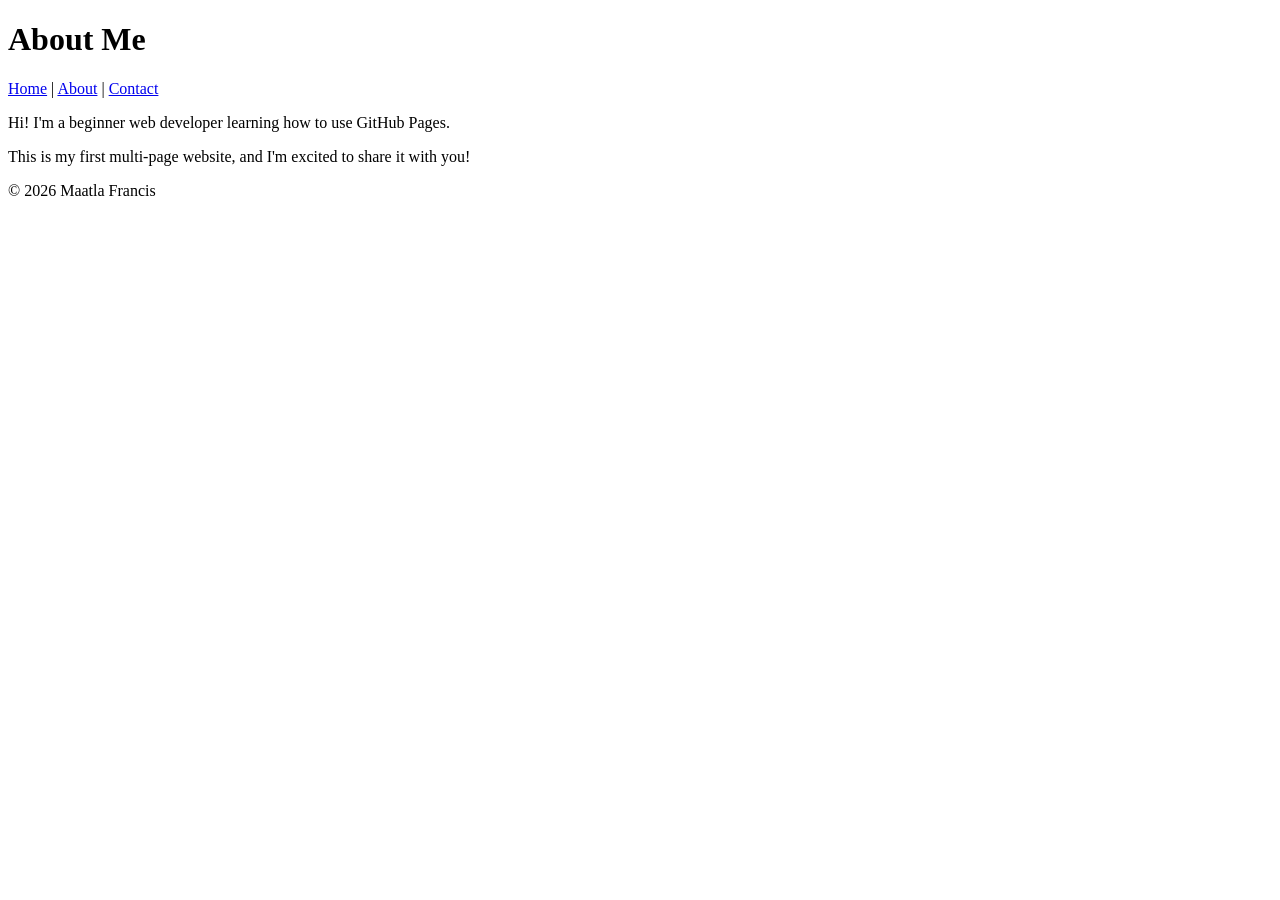
==== about.html @ 666227c8 "Add files via upload" ====
<!DOCTYPE html>
<html lang="en">
<head>
    <meta charset="UTF-8">
    <meta name="viewport" content="width=device-width, initial-scale=1.0">
    <title>About Me</title>
</head>
<body>
    <header>
        <h1>About Me</h1>
        <nav>
            <a href="index.html">Home</a> |
            <a href="about.html">About</a> |
            <a href="contact.html">Contact</a>
        </nav>
    </header>

    <main>
        <p>Hi! I'm a beginner web developer learning how to use GitHub Pages.</p>
        <p>This is my first multi-page website, and I'm excited to share it with you!</p>
    </main>

    <footer>
        <p>&copy; 2026 Maatla Francis</p>
    </footer>
</body>
</html>
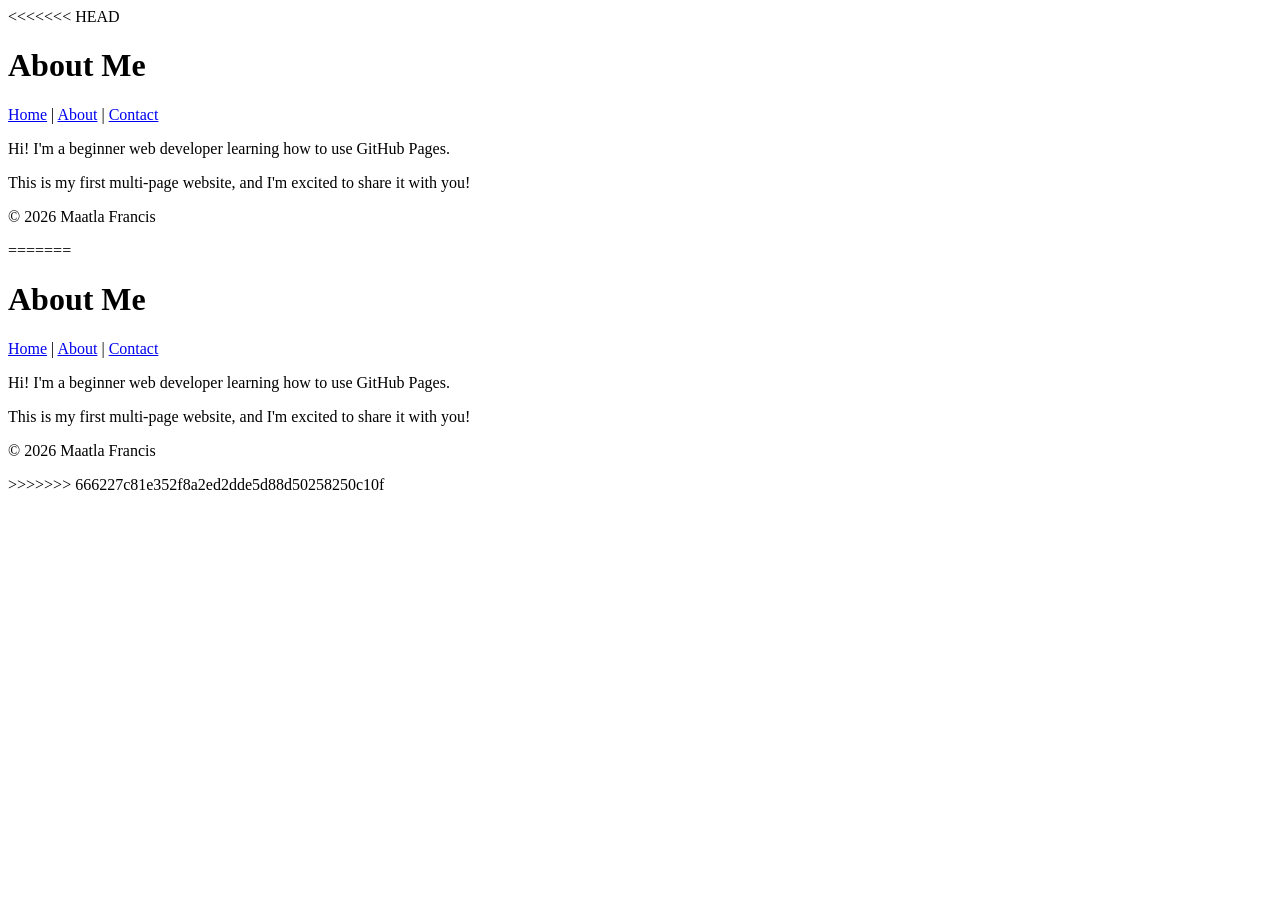
==== commit cc3a25e9: "Fixed merge conflict" ====
--- a/about.html
+++ b/about.html
@@ -1,27 +1,57 @@
-<!DOCTYPE html>
-<html lang="en">
-<head>
-    <meta charset="UTF-8">
-    <meta name="viewport" content="width=device-width, initial-scale=1.0">
-    <title>About Me</title>
-</head>
-<body>
-    <header>
-        <h1>About Me</h1>
-        <nav>
-            <a href="index.html">Home</a> |
-            <a href="about.html">About</a> |
-            <a href="contact.html">Contact</a>
-        </nav>
-    </header>
-
-    <main>
-        <p>Hi! I'm a beginner web developer learning how to use GitHub Pages.</p>
-        <p>This is my first multi-page website, and I'm excited to share it with you!</p>
-    </main>
-
-    <footer>
-        <p>&copy; 2026 Maatla Francis</p>
-    </footer>
-</body>
-</html>
+<<<<<<< HEAD
+<!DOCTYPE html>
+<html lang="en">
+<head>
+    <meta charset="UTF-8">
+    <meta name="viewport" content="width=device-width, initial-scale=1.0">
+    <title>About Me</title>
+</head>
+<body>
+    <header>
+        <h1>About Me</h1>
+        <nav>
+            <a href="index.html">Home</a> |
+            <a href="about.html">About</a> |
+            <a href="contact.html">Contact</a>
+        </nav>
+    </header>
+
+    <main>
+        <p>Hi! I'm a beginner web developer learning how to use GitHub Pages.</p>
+        <p>This is my first multi-page website, and I'm excited to share it with you!</p>
+    </main>
+
+    <footer>
+        <p>&copy; 2026 Maatla Francis</p>
+    </footer>
+</body>
+</html>
+=======
+<!DOCTYPE html>
+<html lang="en">
+<head>
+    <meta charset="UTF-8">
+    <meta name="viewport" content="width=device-width, initial-scale=1.0">
+    <title>About Me</title>
+</head>
+<body>
+    <header>
+        <h1>About Me</h1>
+        <nav>
+            <a href="index.html">Home</a> |
+            <a href="about.html">About</a> |
+            <a href="contact.html">Contact</a>
+        </nav>
+    </header>
+
+    <main>
+        <p>Hi! I'm a beginner web developer learning how to use GitHub Pages.</p>
+        <p>This is my first multi-page website, and I'm excited to share it with you!</p>
+    </main>
+
+    <footer>
+        <p>&copy; 2026 Maatla Francis</p>
+    </footer>
+</body>
+</html>
+>>>>>>> 666227c81e352f8a2ed2dde5d88d50258250c10f
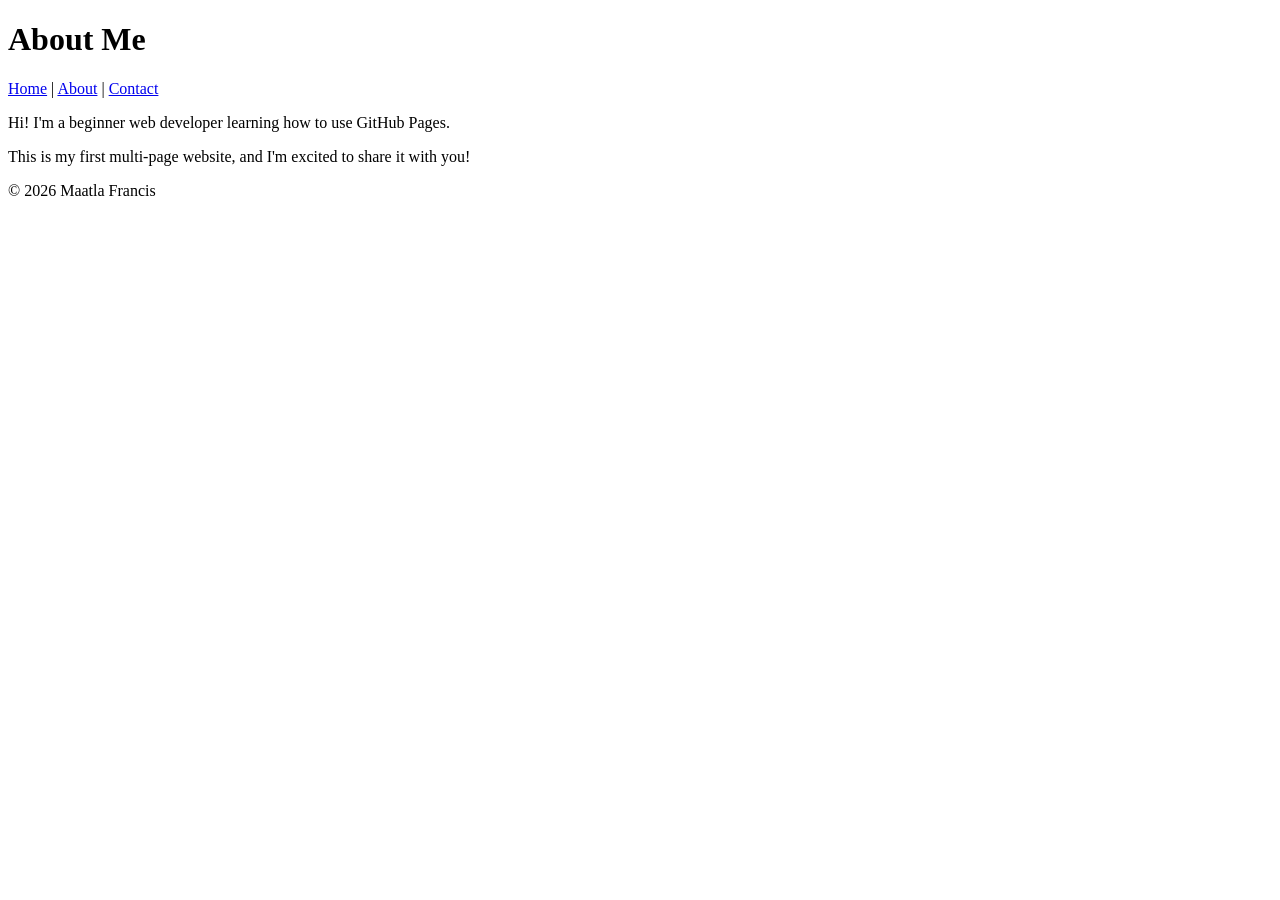
==== commit de82967c: "added about and contact pages with navigation" ====
--- a/about.html
+++ b/about.html
@@ -1,10 +1,9 @@
-<<<<<<< HEAD
 <!DOCTYPE html>
 <html lang="en">
 <head>
     <meta charset="UTF-8">
     <meta name="viewport" content="width=device-width, initial-scale=1.0">
-    <title>About Me</title>
+    <title>about Me</title>
 </head>
 <body>
     <header>
@@ -26,32 +25,4 @@
     </footer>
 </body>
 </html>
-=======
-<!DOCTYPE html>
-<html lang="en">
-<head>
-    <meta charset="UTF-8">
-    <meta name="viewport" content="width=device-width, initial-scale=1.0">
-    <title>About Me</title>
-</head>
-<body>
-    <header>
-        <h1>About Me</h1>
-        <nav>
-            <a href="index.html">Home</a> |
-            <a href="about.html">About</a> |
-            <a href="contact.html">Contact</a>
-        </nav>
-    </header>
 
-    <main>
-        <p>Hi! I'm a beginner web developer learning how to use GitHub Pages.</p>
-        <p>This is my first multi-page website, and I'm excited to share it with you!</p>
-    </main>
-
-    <footer>
-        <p>&copy; 2026 Maatla Francis</p>
-    </footer>
-</body>
-</html>
->>>>>>> 666227c81e352f8a2ed2dde5d88d50258250c10f
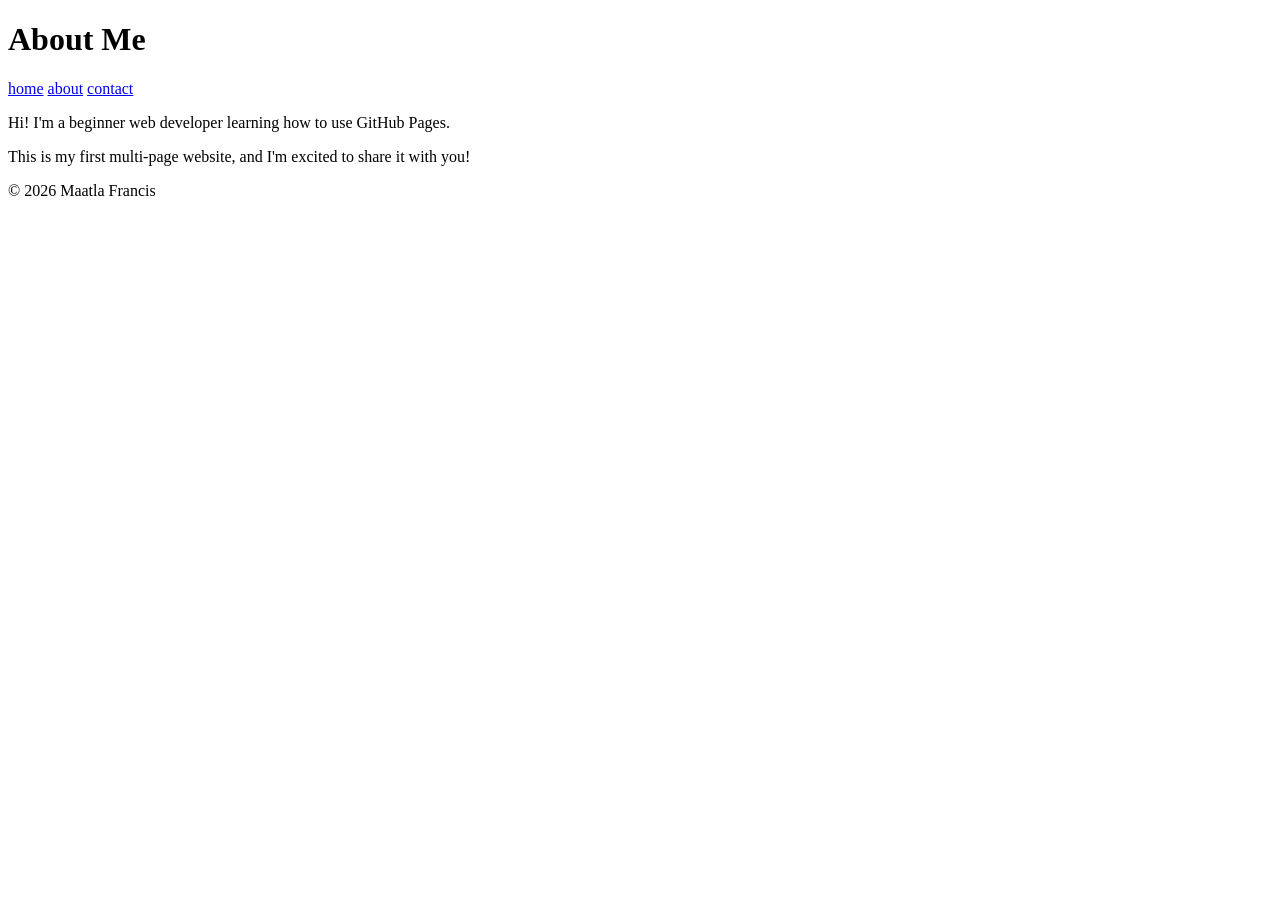
==== commit 53fb1da7: "Added about and contact pages with navigation" ====
--- a/about.html
+++ b/about.html
@@ -9,9 +9,9 @@
     <header>
         <h1>About Me</h1>
         <nav>
-            <a href="index.html">Home</a> |
-            <a href="about.html">About</a> |
-            <a href="contact.html">Contact</a>
+            <a href="index.html">home</a> 
+            <a href="about.html">about</a> 
+            <a href="contact.html">contact</a>
         </nav>
     </header>
 
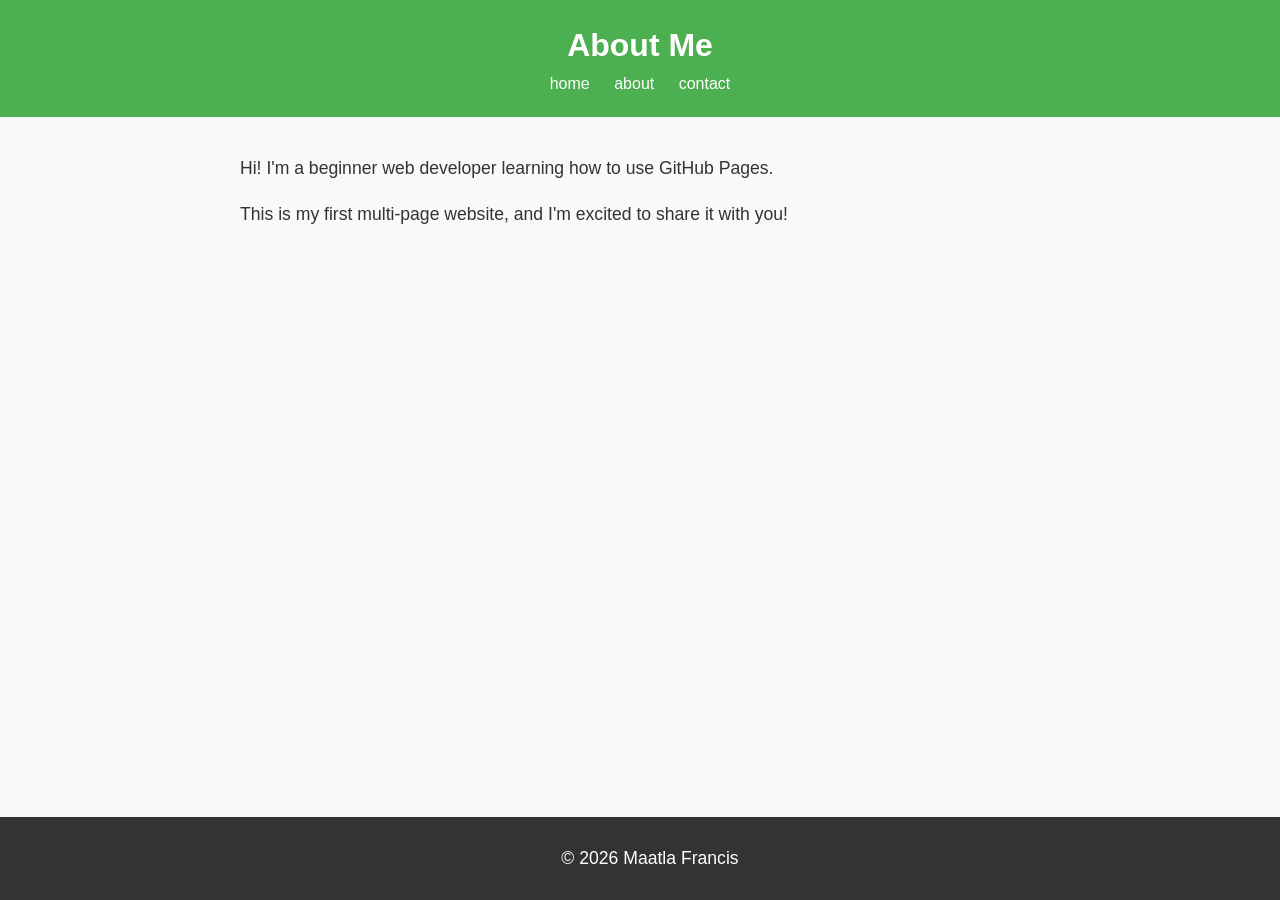
==== commit efc47e4a: "Added Css3 styling to the website" ====
--- a/about.html
+++ b/about.html
@@ -4,6 +4,7 @@
     <meta charset="UTF-8">
     <meta name="viewport" content="width=device-width, initial-scale=1.0">
     <title>about Me</title>
+    <link rel="stylesheet" href="styles.css">
 </head>
 <body>
     <header>
--- a/styles.css
+++ b/styles.css
@@ -0,0 +1,70 @@
+body {
+    font-family: Arial, sans-serif;
+    color: #333;
+    background-color: #f9f9f9;
+    margin: 0;
+    padding: 0;
+    line-height: 1.6;
+}
+header {
+    background-color: #4CAF50;
+    color: white;
+    padding: 20px;
+    text-align: center;
+}
+
+header h1 {
+    margin: 0;
+}
+
+nav a {
+    color: white;
+    text-decoration: none;
+    margin: 0 10px;
+}
+
+nav a:hover {
+    text-decoration: underline;
+}
+main {
+    padding: 20px;
+    max-width: 800px;
+    margin: 0 auto;
+}
+
+main img {
+    max-width: 100%;
+    height: auto;
+    display: block;
+    margin: 20px 0;
+}
+footer {
+    background-color: #333;
+    color: white;
+    text-align: center;
+    padding: 10px;
+    position: fixed;
+    bottom: 0;
+    width: 100%;
+}
+p {
+    font-size: 1.1em;
+}
+
+a {
+    color: #4CAF50;
+    text-decoration: none;
+}
+
+a:hover {
+    text-decoration: underline;
+}
+img {
+    border: 5px solid #4CAF50;
+    border-radius: 10px;
+}
+main a[href^="mailto:"] {
+    color: #ff5722;
+    font-weight: bold;
+}
+
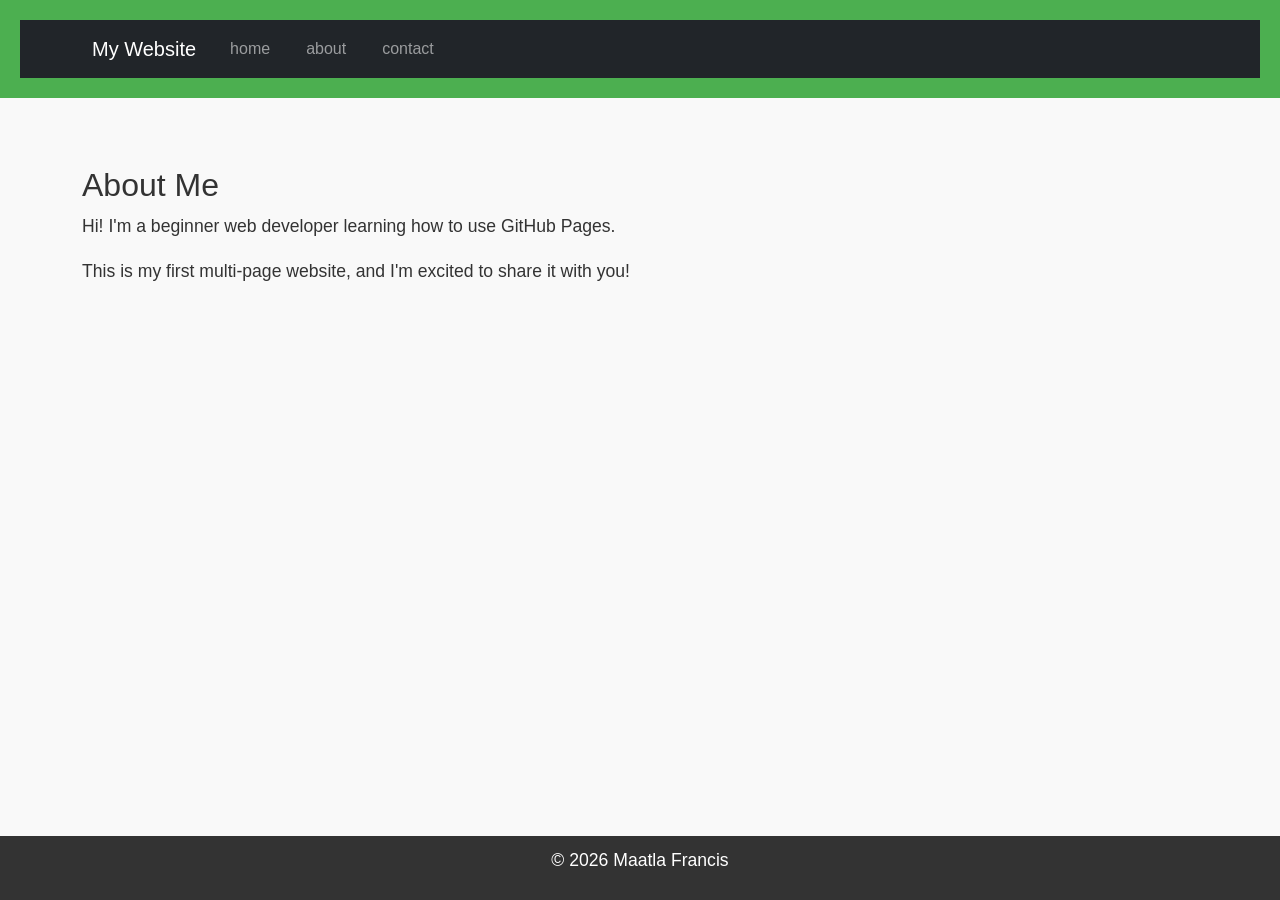
==== commit 930d952c: "Added Bootstrap framework for styling and layout" ====
--- a/about.html
+++ b/about.html
@@ -4,19 +4,40 @@
     <meta charset="UTF-8">
     <meta name="viewport" content="width=device-width, initial-scale=1.0">
     <title>about Me</title>
+    <!-- Bootstrap CSS -->
+<link href="https://cdn.jsdelivr.net/npm/bootstrap@5.3.0/dist/css/bootstrap.min.css" rel="stylesheet">
+    <!-- Custom CSS -->
+
     <link rel="stylesheet" href="styles.css">
 </head>
 <body>
-    <header>
-        <h1>About Me</h1>
-        <nav>
-            <a href="index.html">home</a> 
-            <a href="about.html">about</a> 
-            <a href="contact.html">contact</a>
-        </nav>
-    </header>
+<header>
+    <nav class="navbar navbar-expand-lg navbar-dark bg-dark">
+        <div class="container">
+            <a class="navbar-brand" href="index.html">My Website</a>
+            <button class="navbar-toggler" type="button" data-bs-toggle="collapse" data-bs-target="#navbarNav">
+                <span class="navbar-toggler-icon"></span>
+            </button>
+            <div class="collapse navbar-collapse" id="navbarNav">
+                <ul class="navbar-nav">
+                    <li class="nav-item">
+                        <a class="nav-link" href="index.html">home</a>
+                    </li>
+                    <li class="nav-item">
+                        <a class="nav-link" href="about.html">about</a>
+                    </li>
+                    <li class="nav-item">
+                        <a class="nav-link" href="contact.html">contact</a>
+                    </li>
+                </ul>
+            </div>
+        </div>
+    </nav>
+</header>
 
-    <main>
+
+    <main class="container my-5">
+        <h2>About Me</h2>
         <p>Hi! I'm a beginner web developer learning how to use GitHub Pages.</p>
         <p>This is my first multi-page website, and I'm excited to share it with you!</p>
     </main>
@@ -24,6 +45,14 @@
     <footer>
         <p>&copy; 2026 Maatla Francis</p>
     </footer>
+
+    <!-- Bootstrap JS and dependencies -->
+    <script src="https://cdn.jsdelivr.net/npm/@popperjs/core@2.11.6/dist/umd/popper.min.js"></script>
+    <script src="https://cdn.jsdelivr.net/npm/bootstrap@5.3.0/dist/js/bootstrap.min.js"></script>
+
 </body>
 </html>
 
+
+
+
